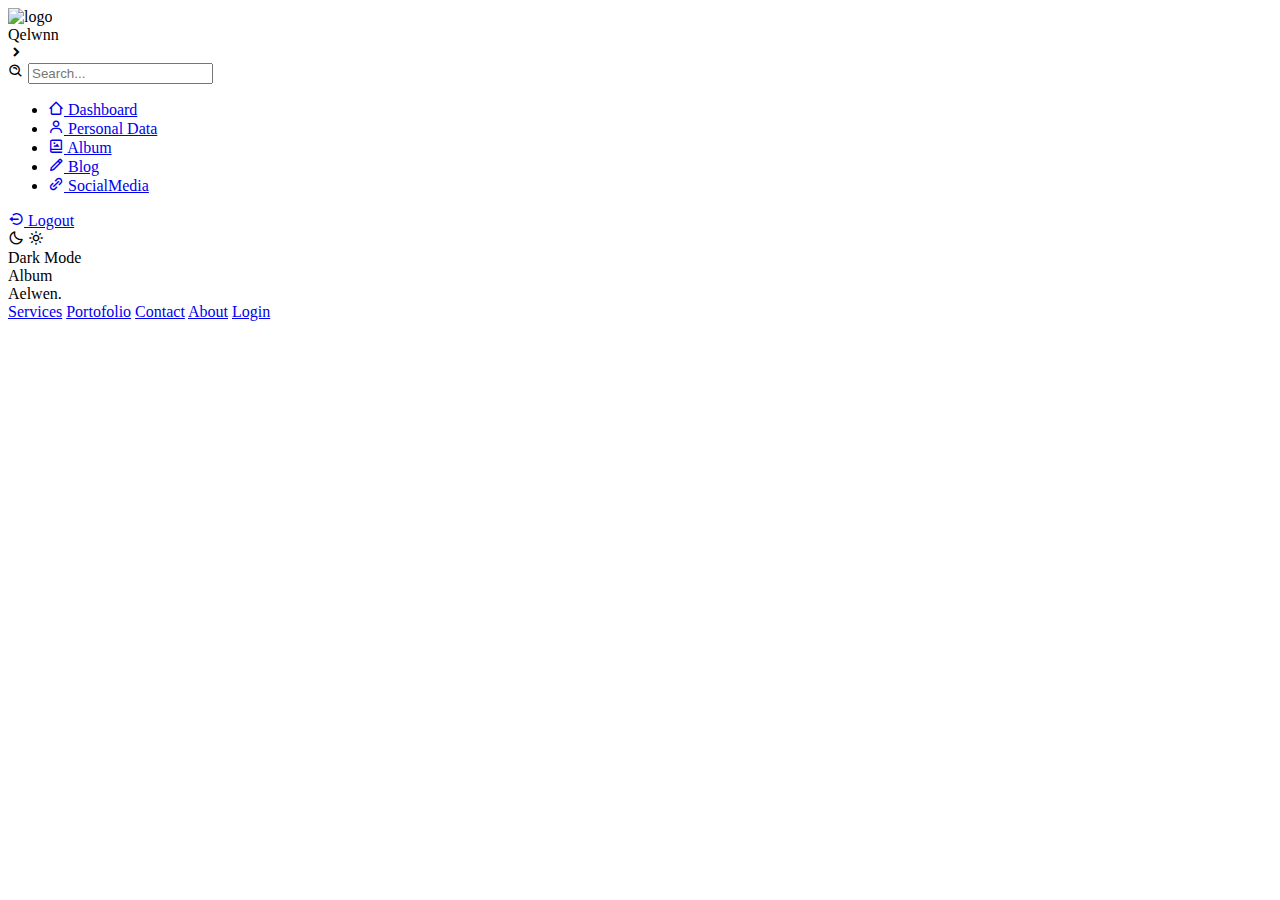
==== album.html @ 1d8f2de5 "NewCommit" ====
<!DOCTYPE html>
<html>
    <head>
        <title>album</title>
        <meta name="viewport" content="width=device-width, initial-scale=1.0">
        <!-- Side BAR --> 
            <!-- ===Stye CSS=== -->
        <link rel="stylesheet" href="Home.css">
            <!-- ===Box Icon -->
        <link href='https://unpkg.com/boxicons@2.1.4/css/boxicons.min.css' rel='stylesheet'>
        <!-- Side Bar End -->
        <link rel="icon" type="image" href="PNG/Himeko2.png">
    </head>
    <body>
        <!-- Content 1 Sidebar -->
        <nav class="sidebar close">
            <header>
                <!-- ===Logo di kiri atas=== -->
                <div class="image-text">
                    <span class="image">
                        <img src="PNG/logo.png" alt="logo">
                    </span>
                    <!-- ===Nama di Saming Logo=== -->
                    <div class="text header-text">
                        <span class="name">Qelwnn</span>
                        <span class="profession"></span>
                    </div>
                </div>
                <!-- ===Icon Arrow=== -->
                <i class='bx bxs-chevron-right toggle' ></i>
            </header>
            <div class="menu-bar">
                <div class="menu">
                    <li class="search-box">
                            <i class='bx bx-search-alt icon' ></i>
                            <input type="text" placeholder="Search...">
                    </li>
                    <ul class="menu-links">
                        <li class="nav-link">
                            <a href="Home.html">
                                <i class='bx bx-home-alt-2 icon' ></i>
                                <span class="text nav-text">Dashboard</span>
                            </a>
                        </li>
                        <li class="nav-link">
                            <a href="DataAelwen.html">
                                <i class='bx bx-user icon'></i>
                                <span class="text nav-text">Personal Data</span>
                            </a>
                        </li>
                        <li class="nav-link">
                            <a href="album.html">
                                <i class='bx bx-photo-album icon'></i>
                                <span class="text nav-text">Album</span>
                            </a>
                        </li>
                        <li class="nav-link">
                            <a href="Blog.html">
                                <i class='bx bx-pencil icon' ></i>
                                <span class="text nav-text">Blog</span>
                            </a>
                        </li>
                        <li class="nav-link">
                            <a href="Socialmedia.html">
                                <i class='bx bx-link-alt icon' ></i>
                                <span class="text nav-text">SocialMedia</span>
                            </a>
                        </li>
                    </ul>
                </div>

                <div class="bottom-content">
                    <li class="nav-link">
                        <a href="logout.html">
                            <i class='bx bx-log-out-circle icon' ></i>
                            <span class="text nav-text">Logout</span>
                        </a>
                    </li>
                    
                    <li class="mode">
                        <div class="moon-sun">
                            <i class='bx bx-moon icon moon'></i>
                            <i class='bx bx-sun icon sun' ></i>
                        </div>
                        <span class="mode-text text">Dark Mode</span>

                        <div class="toggle-switch">
                            <span class="switch"></span>
                        </div>
                    </li>

                </div>
            </div>
        </nav>
         <!-- ======NAVIGATION BARL======-->
    <body>
        <section class="home1">
            <div class="text">Album</div>
            <div class="toggle-switch">
                <span class="switch"></span>
            </div>
        </section>
        <section class="personaldata">
            <!-- <div class="text">Personal Data</div> -->
            <header class="header">
                <a class="logo">Aelwen.</a>
                <nav class="navbar">
                    <a href="#">Services</a>
                    <a href="#">Portofolio</a>
                    <a href="#">Contact</a>
                    <a href="#">About</a>
                    <a href="#" class="active">Login</a>
                    <a class="login"></a>
                </nav>
            </header>
        </section>
    </body>
        <script src="script.js"></script>

 </html>

         <!--==========HTML BARU==========-->
<!DOCTYPE html>
<html>
<head>
    <meta name="viewport" content="width=device-width, initial-scale=1.0">
    <title>Interface Dashboard</title>
</head>
<body>
    <div>
        
    </div>
</body>
</html>
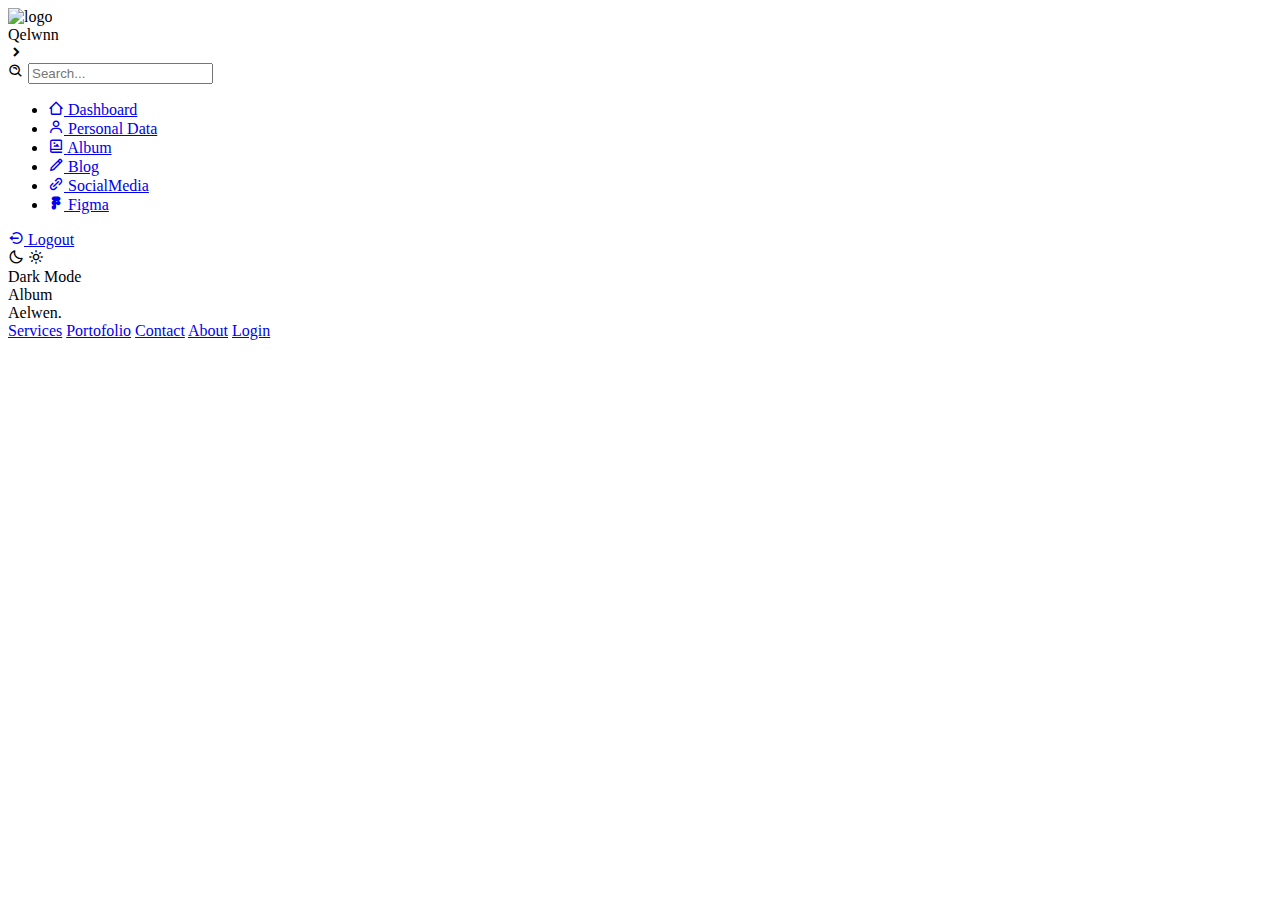
==== commit 084403b7: "NewCommit" ====
--- a/album.html
+++ b/album.html
@@ -9,7 +9,7 @@
             <!-- ===Box Icon -->
         <link href='https://unpkg.com/boxicons@2.1.4/css/boxicons.min.css' rel='stylesheet'>
         <!-- Side Bar End -->
-        <link rel="icon" type="image" href="PNG/Himeko2.png">
+        <link rel="icon" href="PNG/favicon.ico" type="image/x-icon">
     </head>
     <body>
         <!-- Content 1 Sidebar -->
@@ -64,6 +64,12 @@
                             <a href="Socialmedia.html">
                                 <i class='bx bx-link-alt icon' ></i>
                                 <span class="text nav-text">SocialMedia</span>
+                            </a>
+                        </li>
+                        <li class="nav-link">
+                            <a href="https://www.figma.com/file/ZGNGqf2Dieuow9KJQ1OTRk/Prototype_Website?type=design&node-id=0%3A1&mode=dev&t=ozqUsPhYowVypOip-1" target="_blank">
+                                <i class='bx bxl-figma icon' ></i>
+                                <span class="text nav-text">Figma</span>
                             </a>
                         </li>
                     </ul>
